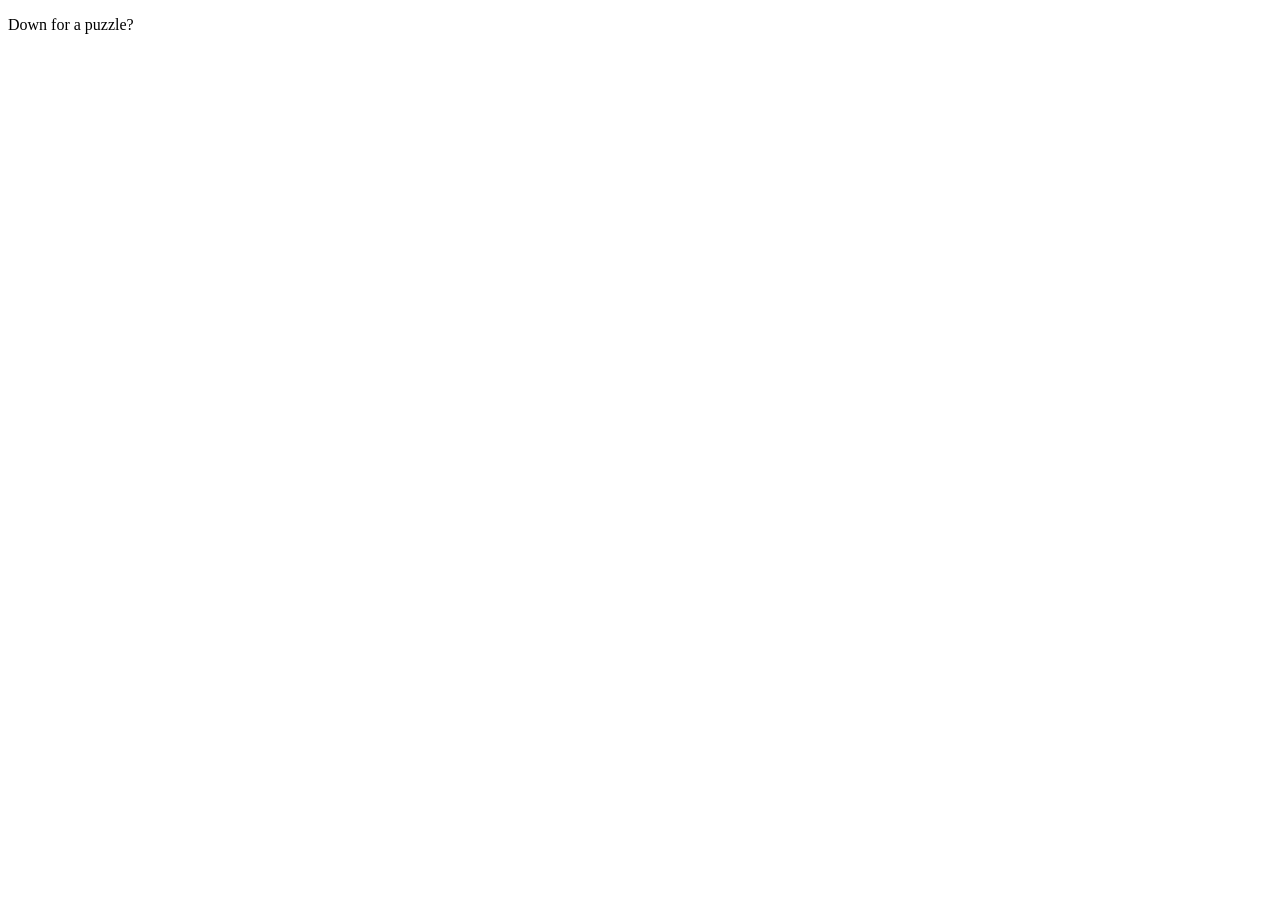
==== index.html @ 37c50b8e "first" ====
<!DOCTYPE html>
<html lang="en">
<head>
    <meta charset="UTF-8">
    <meta name="viewport" content="width=device-width, initial-scale=1.0">
    <title>???</title>
</head>
<body>
    <p> Down for a puzzle? </p>
</body>
</html>
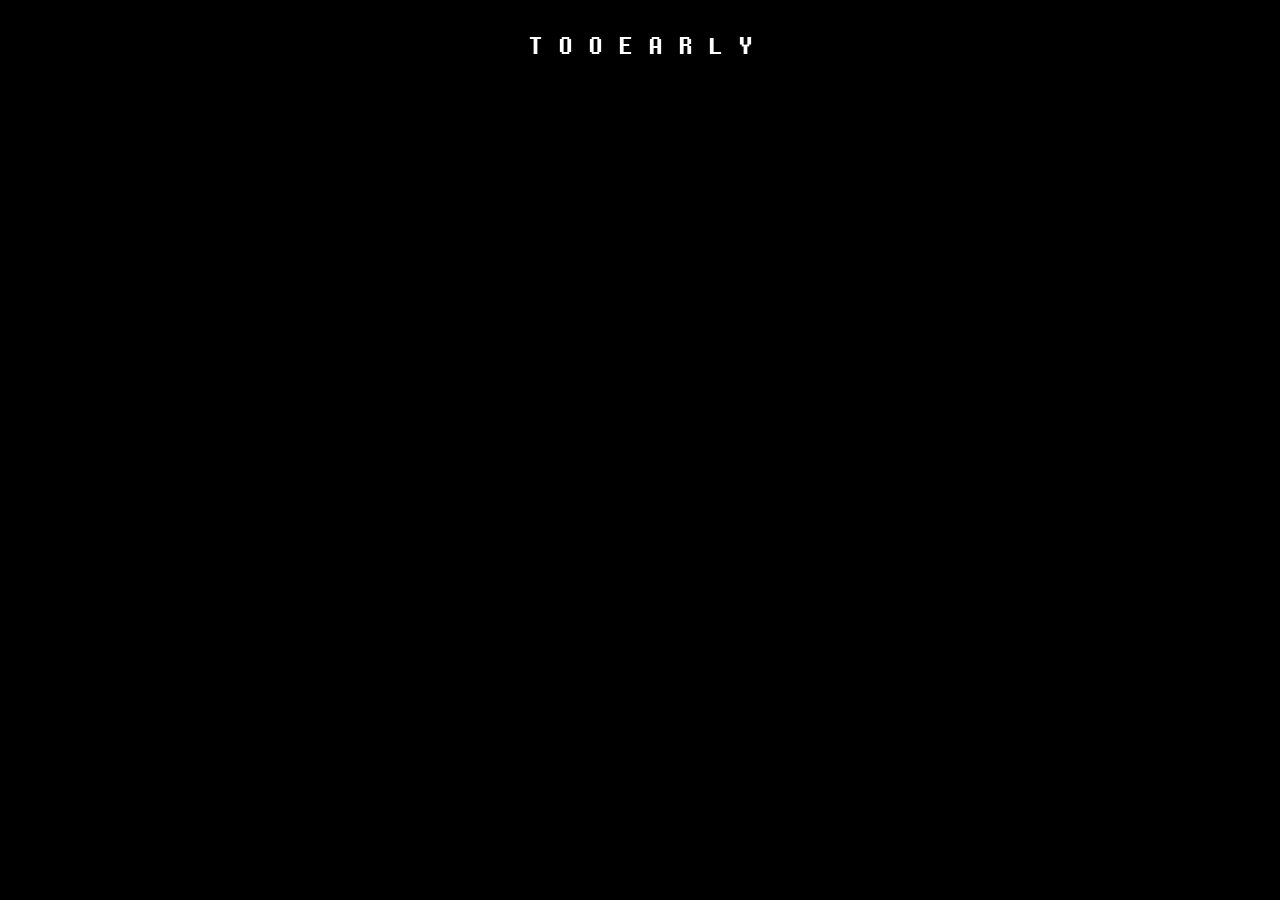
==== commit b0e4db7f: "tooearly" ====
--- a/index.html
+++ b/index.html
@@ -4,8 +4,10 @@
     <meta charset="UTF-8">
     <meta name="viewport" content="width=device-width, initial-scale=1.0">
     <title>???</title>
+    <link href="styles.css" rel="stylesheet">
+    <script src="script.js" defer></script>
 </head>
 <body>
-    <p> Down for a puzzle? </p>
+    <p id="message">T O O E A R L Y</p>
 </body>
 </html>
--- a/styles.css
+++ b/styles.css
@@ -0,0 +1,20 @@
+@font-face{
+    font-family: "determination";
+    src: url("fonts/determination.ttf");
+}
+
+@font-face {
+    font-family: "mercy";
+    src: url("fonts/mercy.otf");
+}
+
+#message{
+    font-size: 30px;
+    font-family: "determination";
+    text-align: center;
+    color: white;
+}
+
+body{
+    background-color: black;
+}
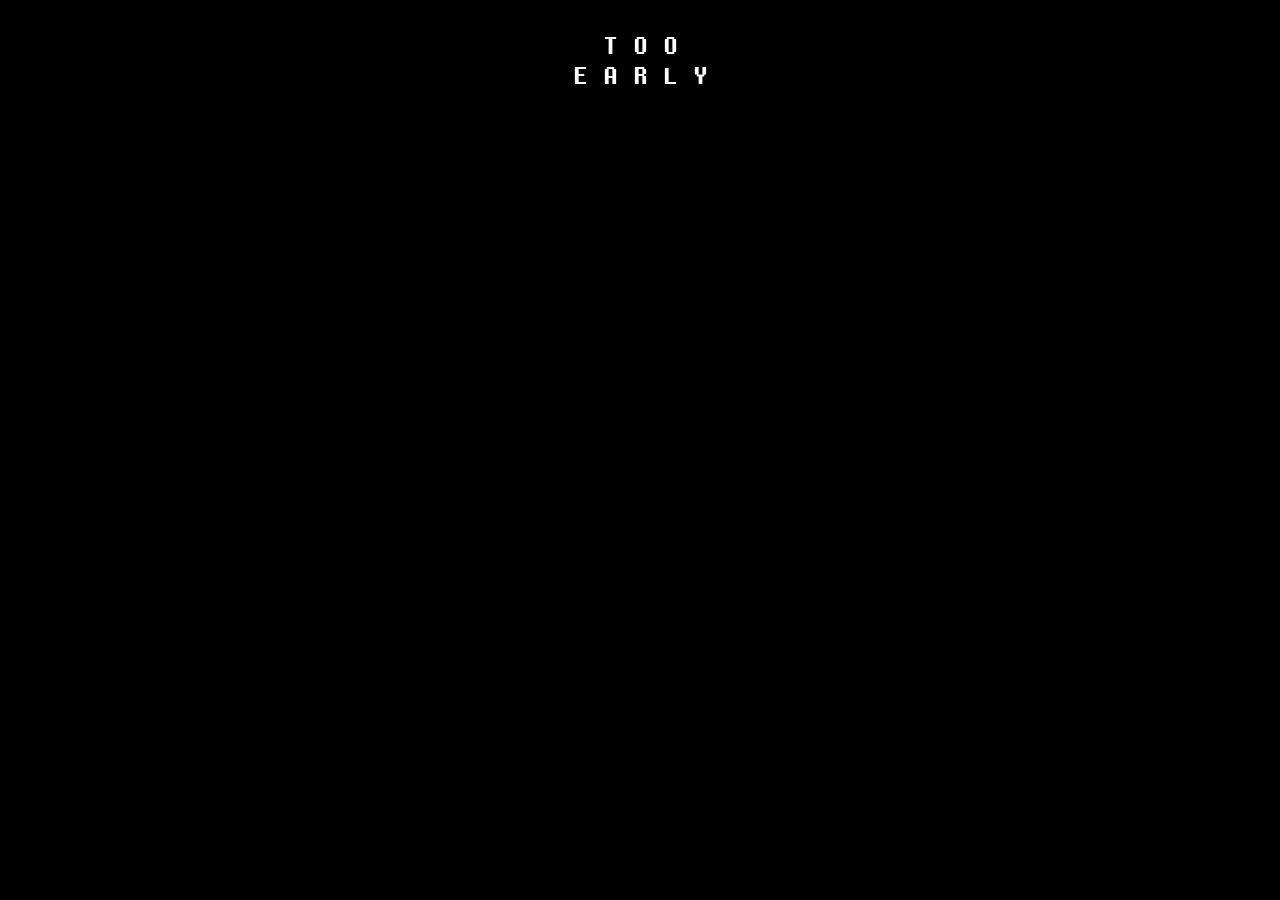
==== commit 804c722c: "break" ====
--- a/index.html
+++ b/index.html
@@ -8,6 +8,6 @@
     <script src="script.js" defer></script>
 </head>
 <body>
-    <p id="message">T O O E A R L Y</p>
+    <p id="message">T O O <br> E A R L Y</p>
 </body>
 </html>
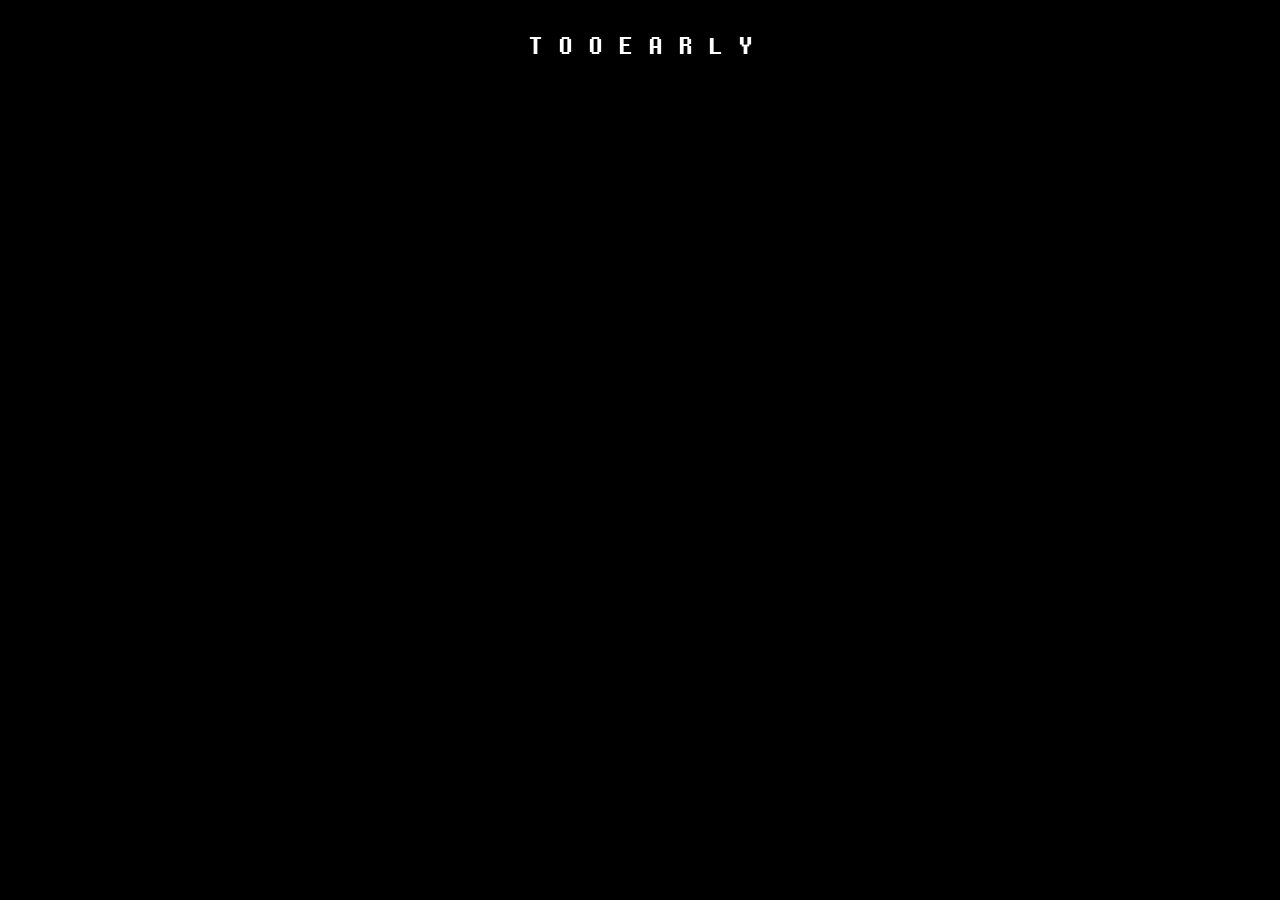
==== commit 98ab85f3: "se" ====
--- a/index.html
+++ b/index.html
@@ -8,6 +8,7 @@
     <script src="script.js" defer></script>
 </head>
 <body>
-    <p id="message">T O O <br> E A R L Y</p>
+    <p id="message">T O O E A R L Y</p>
+    <audio id="fallenchild" src="sounds/fallenchild.mp3"></audio>
 </body>
 </html>
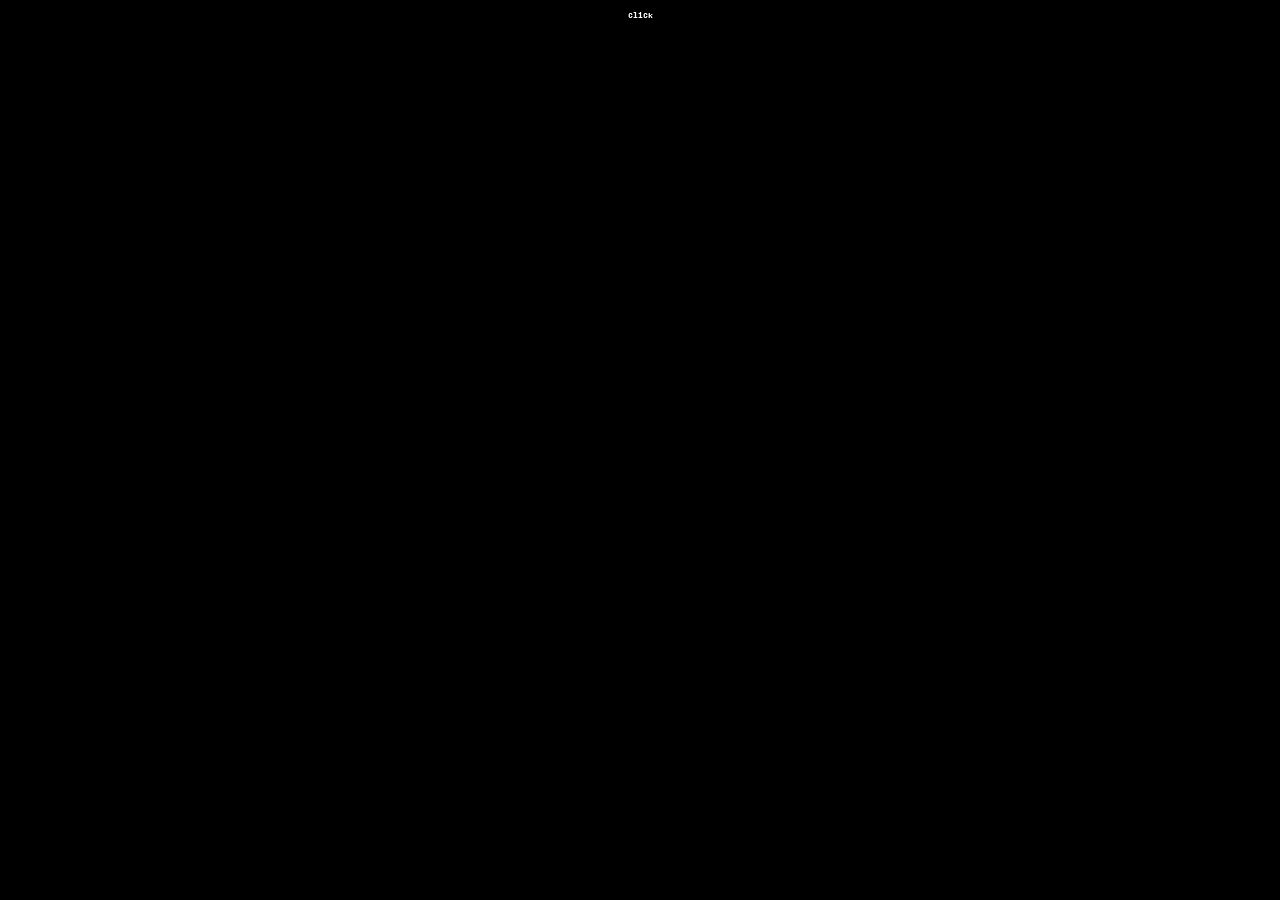
==== commit 0a17e7b5: "snowy place" ====
--- a/index.html
+++ b/index.html
@@ -8,7 +8,7 @@
     <script src="script.js" defer></script>
 </head>
 <body>
-    <p id="message">T O O E A R L Y</p>
-    <audio id="fallenchild" src="sounds/fallenchild.mp3"></audio>
+    <p id="message">click</p>
+    <audio src="sounds/din.mp3" id="bgm">
 </body>
 </html>
--- a/styles.css
+++ b/styles.css
@@ -9,7 +9,7 @@
 }
 
 #message{
-    font-size: 30px;
+    font-size: 10px;
     font-family: "determination";
     text-align: center;
     color: white;
@@ -17,4 +17,15 @@
 
 body{
     background-color: black;
+}
+
+.snow{
+    background-image: url("imgs/snowy.png");
+}
+
+.snowymessage{
+    font-family: "determination";
+    font-size: 10px;
+    margin-left: 400px;
+    margin-top: 500px;
 }
